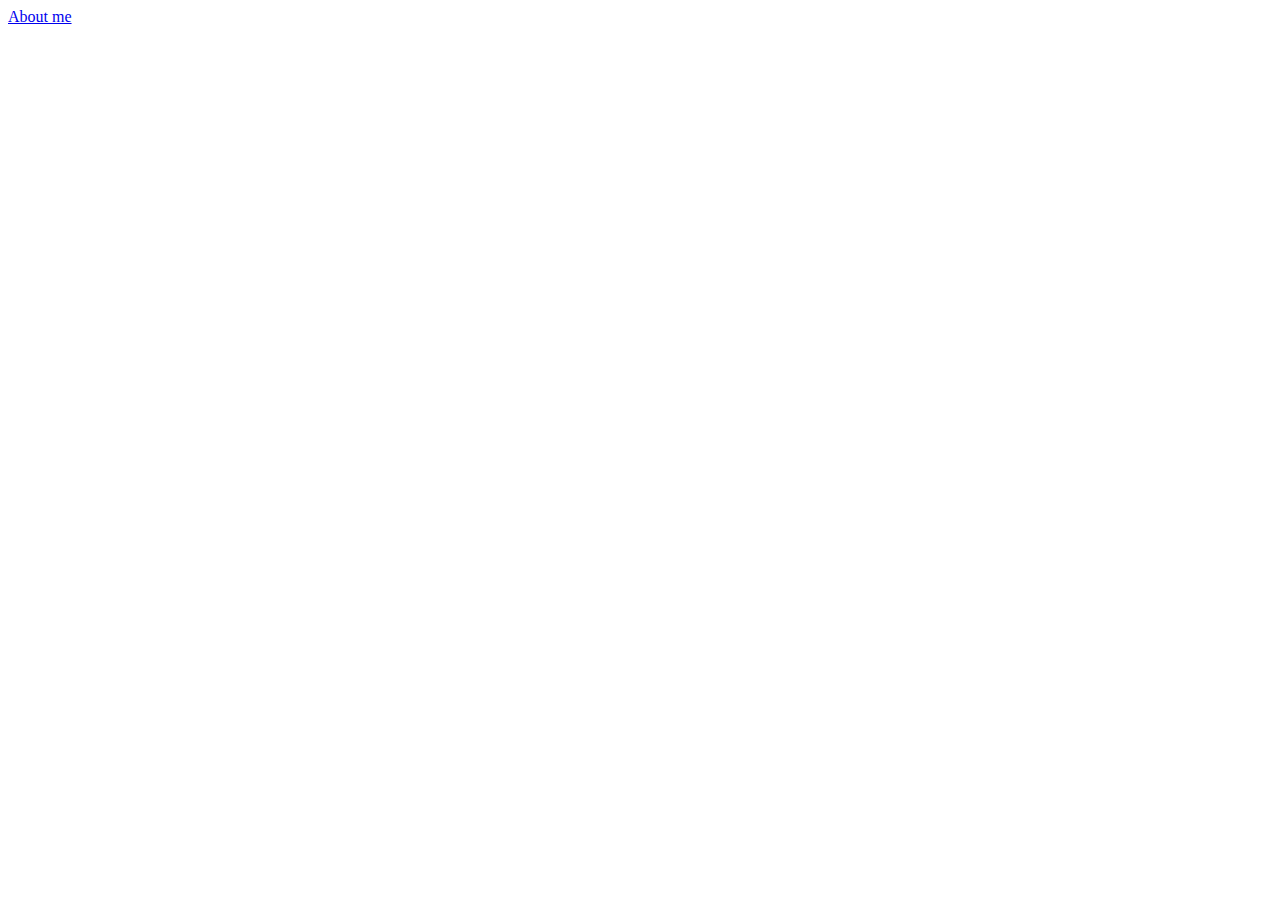
==== index.html @ b0b72e9f "Add files via upload" ====
<!DOCTYPE html>
<html lang="en">
<head>
  <meta charset="UTF-8">
  <meta name="viewport" content="width=device-width, initial-scale=1.0">
  <title>Portfolio</title>
</head>
<body>
  <a href="MyPortfolio.html">About me</a>
</body>
</html>
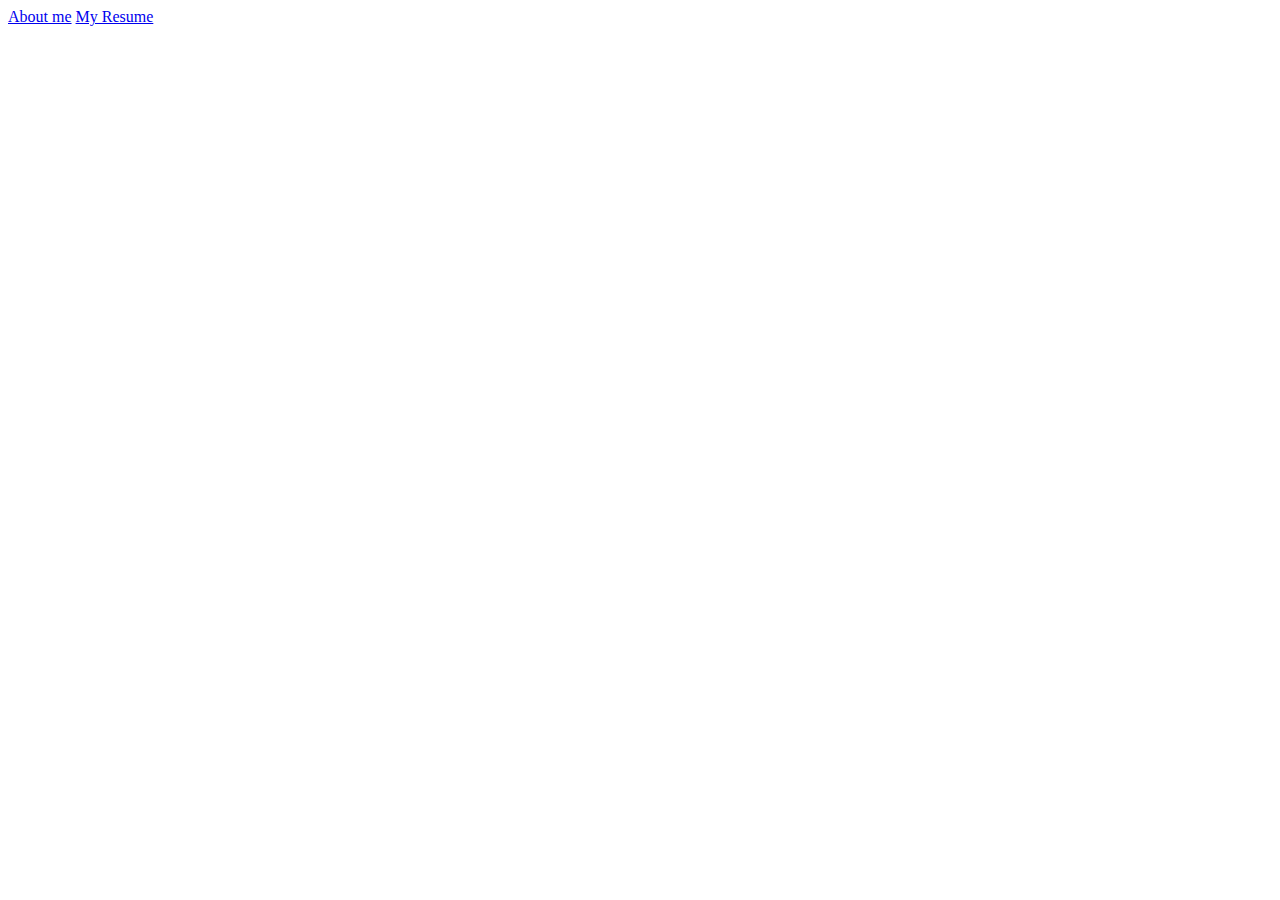
==== commit cbd2d199: "Update index.html" ====
--- a/index.html
+++ b/index.html
@@ -7,5 +7,6 @@
 </head>
 <body>
   <a href="MyPortfolio.html">About me</a>
+  <a href="Resume.png">My Resume</a>
 </body>
-</html>+</html>
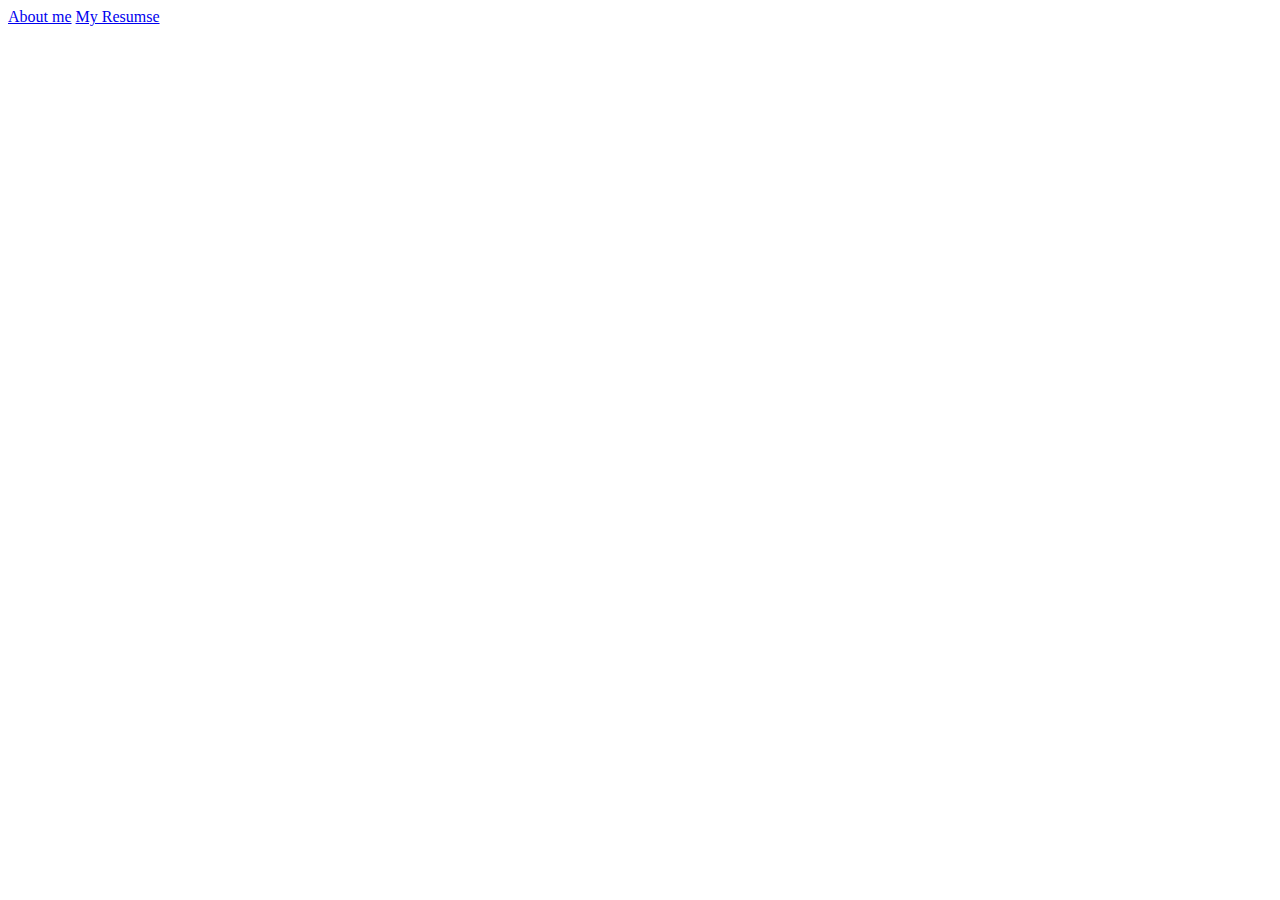
==== commit 667f4dde: "hello" ====
--- a/index.html
+++ b/index.html
@@ -7,6 +7,6 @@
 </head>
 <body>
   <a href="MyPortfolio.html">About me</a>
-  <a href="Resume.png">My Resume</a>
+  <a href="Resume.png">My Resumse</a>
 </body>
 </html>
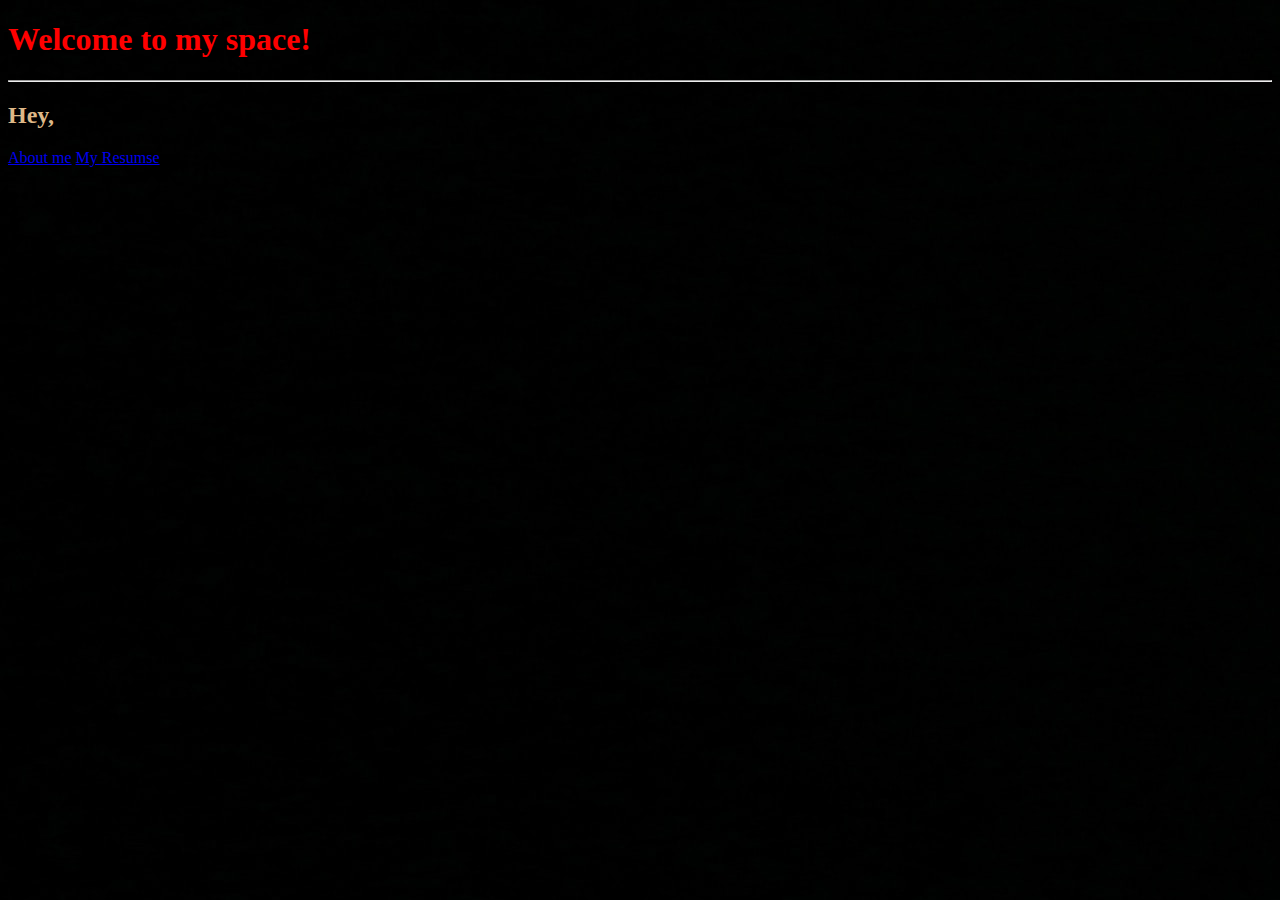
==== commit 5258f579: "adding css" ====
--- a/index.html
+++ b/index.html
@@ -4,8 +4,12 @@
   <meta charset="UTF-8">
   <meta name="viewport" content="width=device-width, initial-scale=1.0">
   <title>Portfolio</title>
+  <link rel="stylesheet" href="./style.css">
 </head>
 <body>
+  <h1>Welcome to my space!</h1>
+  <hr/>
+  <h2>Hey,</h2>
   <a href="MyPortfolio.html">About me</a>
   <a href="Resume.png">My Resumse</a>
 </body>
--- a/style.css
+++ b/style.css
@@ -0,0 +1,9 @@
+h1{
+    color: red;
+}
+h2{
+    color:burlywood;
+}
+body{
+    background-image: url(./bg.jpg);
+}